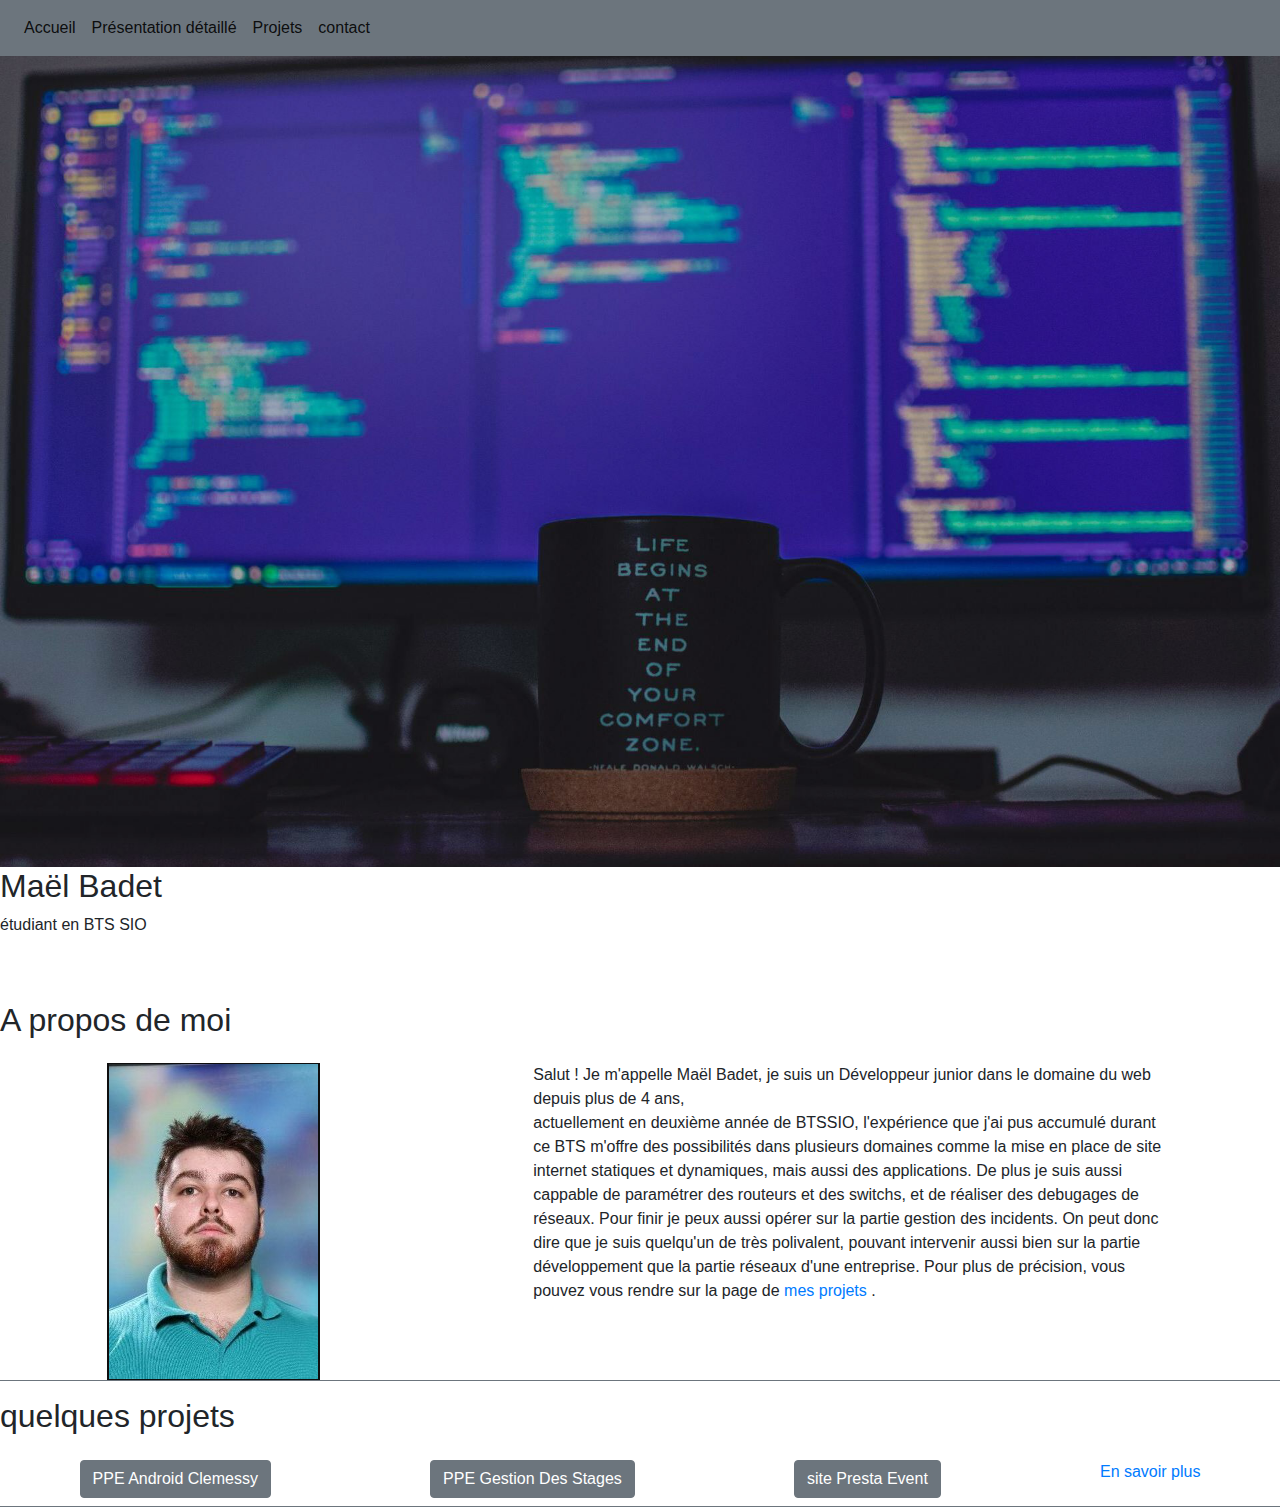
==== index.html @ 784b2d95 "push" ====
<!--
===========================================================
===========================================================
===================  Exclusivité de  ======================
===================   Badet Mael     ====================== 
===========================================================
===========================================================
-->

<!DOCTYPE html>
<html lang="en">
<head>
    <meta charset="UTF-8">
    <meta http-equiv="X-UA-Compatible" content="IE=edge">
    <meta name="viewport" content="width=device-width, initial-scale=1.0">
    <link rel="stylesheet" href="css/style.css">


  
    <!--implémentation du JS de bootstrap-->
    <script src="https://code.jquery.com/jquery-3.3.1.slim.min.js" integrity="sha384-q8i/X+965DzO0rT7abK41JStQIAqVgRVzpbzo5smXKp4YfRvH+8abtTE1Pi6jizo" crossorigin="anonymous"></script>
    <script src="https://cdn.jsdelivr.net/npm/popper.js@1.14.7/dist/umd/popper.min.js" integrity="sha384-UO2eT0CpHqdSJQ6hJty5KVphtPhzWj9WO1clHTMGa3JDZwrnQq4sF86dIHNDz0W1" crossorigin="anonymous"></script>
    <script src="https://cdn.jsdelivr.net/npm/bootstrap@4.3.1/dist/js/bootstrap.min.js" integrity="sha384-JjSmVgyd0p3pXB1rRibZUAYoIIy6OrQ6VrjIEaFf/nJGzIxFDsf4x0xIM+B07jRM" crossorigin="anonymous"></script>

    <!--implémentation du CSS de bootstrap-->
    <link rel="stylesheet" href="https://cdn.jsdelivr.net/npm/bootstrap@4.3.1/dist/css/bootstrap.min.css" integrity="sha384-ggOyR0iXCbMQv3Xipma34MD+dH/1fQ784/j6cY/iJTQUOhcWr7x9JvoRxT2MZw1T" crossorigin="anonymous">
    <title>Portfolio Badet Maël</title>
</head>

<header>
        <!--Menu avec bootstrap-->
        <nav class="navbar navbar-expand-lg navbar-light bg-secondary position-fixed fixed-top ">
            <button class="navbar-toggler" type="button" data-toggle="collapse" data-target="#navbarTogglerDemo03" aria-controls="navbarTogglerDemo03" aria-expanded="false" aria-label="Toggle navigation">
              <span class="navbar-toggler-icon"></span>
            </button>
          
            <div class="collapse navbar-collapse " id="navbarTogglerDemo03">
              <ul class="navbar-nav mr-auto mt-2 mt-lg-0">
                <li class="nav-item active">
                  <a class="nav-link" href="index.html">Accueil <span class="sr-only">(current)</span></a>
                </li>
                <li class="nav-item active">
                    <a class="nav-link" href="DevPerso.html">Présentation détaillé <span class="sr-only">(current)</span></a>
                </li>
                <li class="nav-item active">
                    <a class="nav-link" href="projet.html">Projets <span class="sr-only">(current)</span></a>
                </li>
                  <li class="nav-item active">
                    <a class="nav-link" href="contact.html">contact <span class="sr-only">(current)</span></a>
                  </li>
              </ul>
            </div>
          </nav>
    </header>


<body>

<img class="img-responsive" src="img/pc_background.jpg" style=width:100%>

<article class="testimg">
  <h2>Maël Badet</h2>
  <p>étudiant en BTS SIO<p>
</article>


<h2 class="pt-5">A propos de moi</h2>
<div class="pt-3 border-bottom border-secondary"> 
  <article class="d-flex flex-row justify-content-around" >
    <img src="img/photo_mael.PNG" alt="">
    <p class="w-50">Salut ! Je m'appelle Maël Badet, je suis un Développeur junior dans le domaine du web depuis plus de 4 ans,<br>
      actuellement en deuxième année de BTSSIO, l'expérience que j'ai pus accumulé durant ce BTS m'offre des possibilités dans plusieurs domaines comme la mise 
      en place de site internet statiques et dynamiques, mais aussi des applications. De plus je suis aussi cappable de paramétrer des routeurs et des switchs, 
      et de réaliser des debugages de réseaux. Pour finir je peux aussi opérer sur la partie gestion des incidents. On peut donc dire que je suis quelqu'un de 
      très polivalent, pouvant intervenir aussi bien sur la partie développement que la partie réseaux d'une entreprise. Pour plus de précision, vous pouvez vous
      rendre sur la page de <a href="projet.html">mes projets </a>.
    </p>
  </article>
</div>

<div class="pt-3 border-bottom border-secondary">
<h2>quelques projets</h2>
<div class="d-flex flex-row justify-content-around align-items-stretch pt-3">
 
 
        <!-- Button ppe clemessy -->
      <button type="button" class="btn btn-secondary mb-2" data-toggle="modal" data-target="#ppeClemessy">
        PPE Android Clemessy
        </button>

        <!-- Modal -->
        <div class="modal fade" id="ppeClemessy" tabindex="-1" role="dialog" aria-labelledby="exampleModalCenterTitle" aria-hidden="true">
        <div class="modal-dialog modal-dialog-centered" role="document">
            <div class="modal-content">
            <div class="modal-header">
                <h5 class="modal-title" id="exampleModalLongTitle">PPE android Clemessy</h5>
                <button type="button" class="close" data-dismiss="modal" aria-label="Close">
                <span aria-hidden="true">&times;</span>
                </button>
            </div>
            <div class="modal-body">
                <img src="img/clemessy.png" alt=""></br></br>
                CLEMESSY est une marque du groupe Eiffage Énergie Systèmes, c’est sous cette marque que sont fédérés l’ensemble des compétences et expertises du groupe, dédiées au monde de l’industrie.
                Vous êtes mandaté par le service chargé de la gestion des équipements, afin de créer en Java une application spécifique pour téléphone mobile Android. Celle-ci devra aider à  tracer les différents matériels utilisés au sein de l’entreprise (caisses à outils, échelles, pirs, etc…).</br></br>
                lien vers le gitLab du projet Android : <a href="http://gitlab.lev-btssio.fr/mael.badet/apiclemessyandroid">ClemessyAndroid</a></br>
                lien ver le gitLab de l'API du projet android : <a href="http://gitlab.lev-btssio.fr/mael.badet/apiclemessy_php">apiClemessy</a> 

            </div>
            <div class="modal-footer">
                <button type="button" class="btn btn-secondary" data-dismiss="modal">Close</button>
            </div>
            </div>
        </div>
        </div>

  
        <!-- Button ppe gestion des stages -->
        <button type="button" class="btn btn-secondary mb-2" data-toggle="modal" data-target="#ppeStage">
          PPE Gestion Des Stages
          </button>
  
          <!-- Modal -->
          <div class="modal fade" id="ppeStage" tabindex="-1" role="dialog" aria-labelledby="exampleModalCenterTitle" aria-hidden="true">
          <div class="modal-dialog modal-dialog-centered" role="document">
              <div class="modal-content">
              <div class="modal-header">
                  <h5 class="modal-title" id="exampleModalLongTitle">PPE Gestion Des Stages</h5>
                  <button type="button" class="close" data-dismiss="modal" aria-label="Close">
                  <span aria-hidden="true">&times;</span>
                  </button>
              </div>
              <div class="modal-body">
                  <img src="img/gestionStage.png" alt=""></br></br>
                  Une société assure des cours de formation continue auprès de stagiaires salariés de diverses entreprises.
                  Pour assurer la gestion des formations, une application web est envisagée. Une base de donnée en postgresql et un code en HTML/PHP et SYMFONY.
                  Notre rôle étant de rendre une application web stable et sécurisé.</br>
                  lien vers le GitLab : <a href="http://gitlab.lev-btssio.fr/mael.badet/tp_final_symfony">TP Gestion des étudiants</a>
              </div>
              <div class="modal-footer">
                  <button type="button" class="btn btn-secondary" data-dismiss="modal">Close</button>
              </div>
              </div>
          </div>
          </div>

            <!-- Button site prestaevent -->
            <button type="button" class="btn btn-secondary mb-2" data-toggle="modal" data-target="#LDeclic">
              site Presta Event
            </button>

            <!-- Modal -->
            <div class="modal fade" id="LDeclic" tabindex="-1" role="dialog" aria-labelledby="exampleModalCenterTitle" aria-hidden="true">
            <div class="modal-dialog modal-dialog-centered" role="document">
              <div class="modal-content">
              <div class="modal-header">
                  <h5 class="modal-title" id="ESER">LDeclic</h5>
                  <button type="button" class="close" data-dismiss="modal" aria-label="Close">
                  <span aria-hidden="true">&times;</span>
                  </button>
              </div>
              <div class="modal-body">
                  <img src="img/ldeclic.png" alt="" class="center"></br></br>
                Lors de mon stage de deuxième année, j'ai été ammené a faire un site sur wordpress pour un client dont le but était la location et l'acaht revente
              de produit de festival amazon tel que des enceintes, des barrières ou même des toilettes portatives. J'ai pu utilisé des extensions wordpress tels que
              whoocomerce pour la partie paiement du site et d'autres.</br></br>
                  liens vers le site presta event : <a href="https://presta-event.com">Presta Event</a>
              </div>
              <div class="modal-footer">
                  <button type="button" class="btn btn-secondary" data-dismiss="modal">Close</button>
              </div>
              </div>
            </div>
            </div>

  <a href="projet.html">En savoir plus</a>
</div>
</div>


</body>
</html>
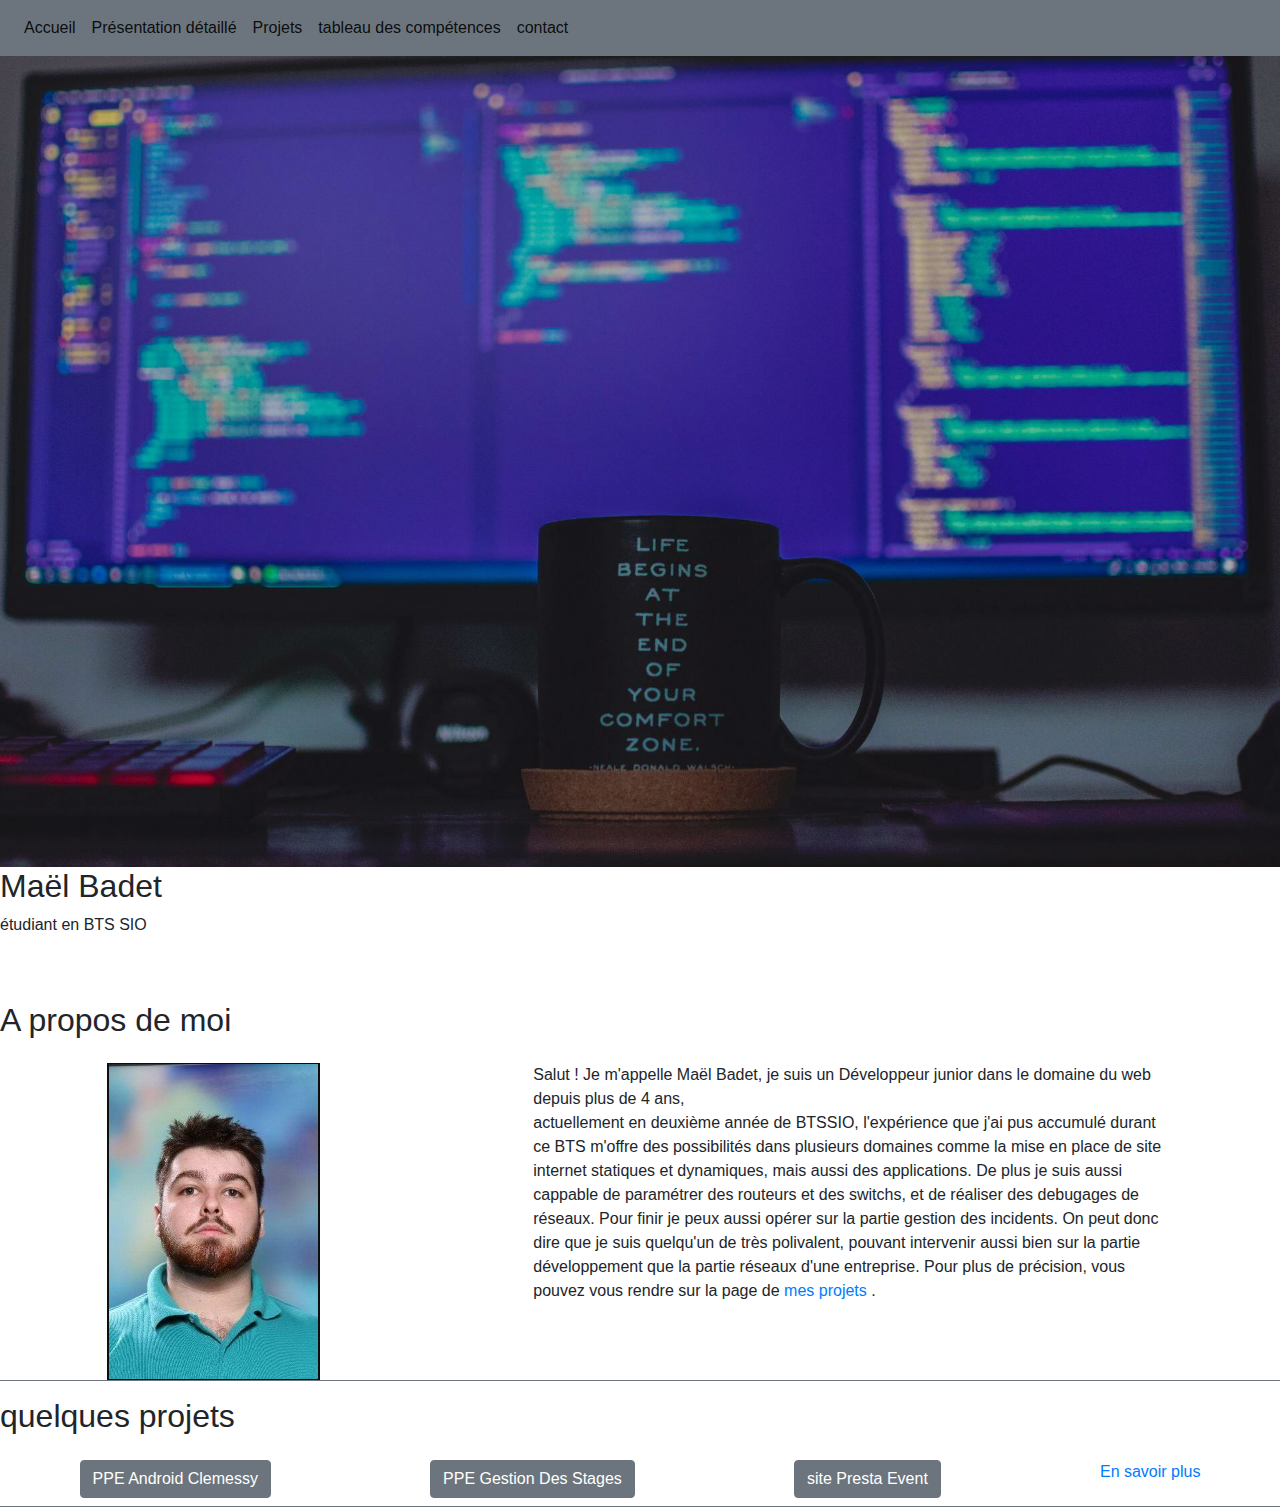
==== commit a1c996df: "sauvegarde" ====
--- a/index.html
+++ b/index.html
@@ -45,9 +45,12 @@
                 <li class="nav-item active">
                     <a class="nav-link" href="projet.html">Projets <span class="sr-only">(current)</span></a>
                 </li>
-                  <li class="nav-item active">
-                    <a class="nav-link" href="contact.html">contact <span class="sr-only">(current)</span></a>
-                  </li>
+                <li class="nav-item active">
+                  <a class="nav-link" href="competence.html">tableau des compétences <span class="sr-only">(current)</span></a>
+                </li>
+                <li class="nav-item active">
+                  <a class="nav-link" href="contact.html">contact <span class="sr-only">(current)</span></a>
+                </li>
               </ul>
             </div>
           </nav>
@@ -99,7 +102,7 @@
                 </button>
             </div>
             <div class="modal-body">
-                <img src="img/clemessy.png" alt=""></br></br>
+                <img class="img-responsive w-75" src="img/clemessy.png" alt=""></br></br>
                 CLEMESSY est une marque du groupe Eiffage Énergie Systèmes, c’est sous cette marque que sont fédérés l’ensemble des compétences et expertises du groupe, dédiées au monde de l’industrie.
                 Vous êtes mandaté par le service chargé de la gestion des équipements, afin de créer en Java une application spécifique pour téléphone mobile Android. Celle-ci devra aider à  tracer les différents matériels utilisés au sein de l’entreprise (caisses à outils, échelles, pirs, etc…).</br></br>
                 lien vers le gitLab du projet Android : <a href="http://gitlab.lev-btssio.fr/mael.badet/apiclemessyandroid">ClemessyAndroid</a></br>
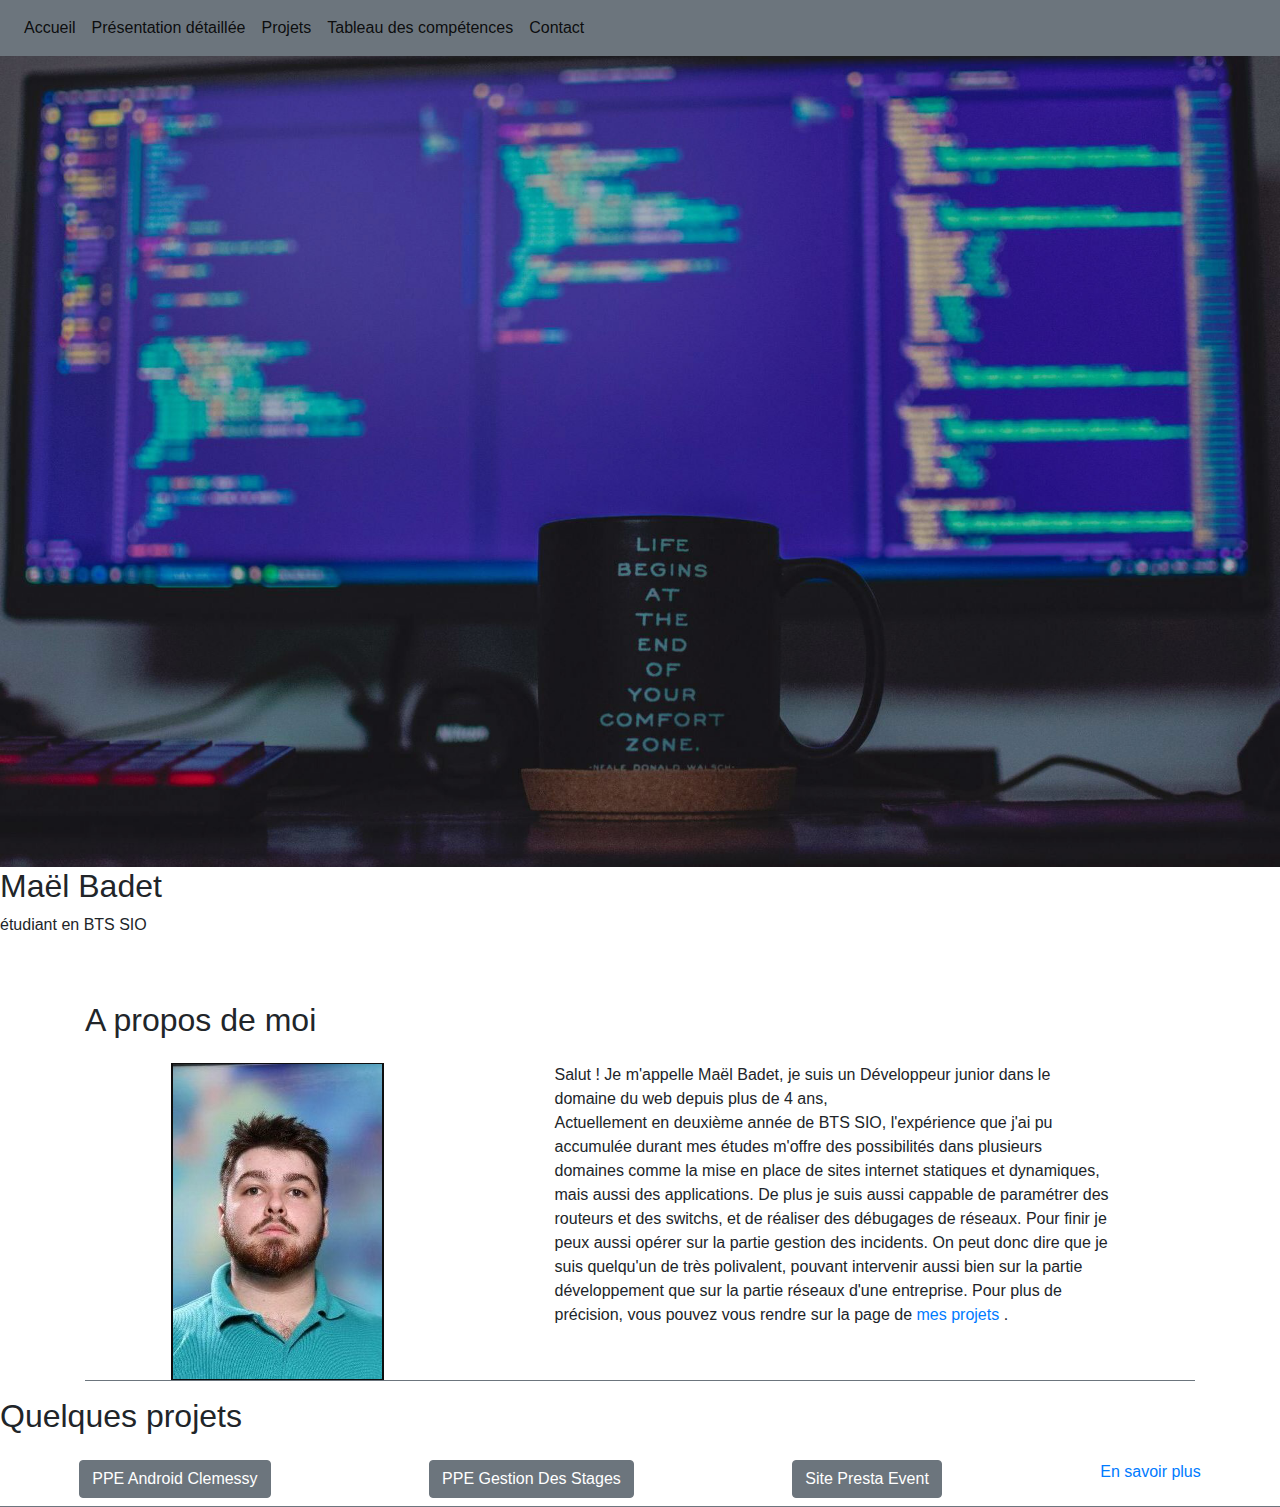
==== commit c6b952e0: "sauvegarde" ====
--- a/index.html
+++ b/index.html
@@ -26,7 +26,7 @@
     <link rel="stylesheet" href="https://cdn.jsdelivr.net/npm/bootstrap@4.3.1/dist/css/bootstrap.min.css" integrity="sha384-ggOyR0iXCbMQv3Xipma34MD+dH/1fQ784/j6cY/iJTQUOhcWr7x9JvoRxT2MZw1T" crossorigin="anonymous">
     <title>Portfolio Badet Maël</title>
 </head>
-
+<body>
 <header>
         <!--Menu avec bootstrap-->
         <nav class="navbar navbar-expand-lg navbar-light bg-secondary position-fixed fixed-top ">
@@ -40,16 +40,16 @@
                   <a class="nav-link" href="index.html">Accueil <span class="sr-only">(current)</span></a>
                 </li>
                 <li class="nav-item active">
-                    <a class="nav-link" href="DevPerso.html">Présentation détaillé <span class="sr-only">(current)</span></a>
+                    <a class="nav-link" href="DevPerso.html">Présentation détaillée <span class="sr-only">(current)</span></a>
                 </li>
                 <li class="nav-item active">
                     <a class="nav-link" href="projet.html">Projets <span class="sr-only">(current)</span></a>
                 </li>
                 <li class="nav-item active">
-                  <a class="nav-link" href="competence.html">tableau des compétences <span class="sr-only">(current)</span></a>
+                  <a class="nav-link" href="competence.html">Tableau des compétences <span class="sr-only">(current)</span></a>
                 </li>
                 <li class="nav-item active">
-                  <a class="nav-link" href="contact.html">contact <span class="sr-only">(current)</span></a>
+                  <a class="nav-link" href="contact.html">Contact <span class="sr-only">(current)</span></a>
                 </li>
               </ul>
             </div>
@@ -57,7 +57,8 @@
     </header>
 
 
-<body>
+
+ 
 
 <img class="img-responsive" src="img/pc_background.jpg" style=width:100%>
 
@@ -66,23 +67,25 @@
   <p>étudiant en BTS SIO<p>
 </article>
 
+<div class="container">
 
-<h2 class="pt-5">A propos de moi</h2>
-<div class="pt-3 border-bottom border-secondary"> 
-  <article class="d-flex flex-row justify-content-around" >
-    <img src="img/photo_mael.PNG" alt="">
-    <p class="w-50">Salut ! Je m'appelle Maël Badet, je suis un Développeur junior dans le domaine du web depuis plus de 4 ans,<br>
-      actuellement en deuxième année de BTSSIO, l'expérience que j'ai pus accumulé durant ce BTS m'offre des possibilités dans plusieurs domaines comme la mise 
-      en place de site internet statiques et dynamiques, mais aussi des applications. De plus je suis aussi cappable de paramétrer des routeurs et des switchs, 
-      et de réaliser des debugages de réseaux. Pour finir je peux aussi opérer sur la partie gestion des incidents. On peut donc dire que je suis quelqu'un de 
-      très polivalent, pouvant intervenir aussi bien sur la partie développement que la partie réseaux d'une entreprise. Pour plus de précision, vous pouvez vous
-      rendre sur la page de <a href="projet.html">mes projets </a>.
-    </p>
-  </article>
+  <h2 class="pt-5">A propos de moi</h2>
+  <div class="pt-3 border-bottom border-secondary"> 
+    <article class="d-flex flex-row justify-content-around" >
+      <img src="img/photo_mael.PNG" alt="">
+      <p class="w-50">Salut ! Je m'appelle Maël Badet, je suis un Développeur junior dans le domaine du web depuis plus de 4 ans,<br>
+        Actuellement en deuxième année de BTS SIO, l'expérience que j'ai pu accumulée durant mes études m'offre des possibilités dans plusieurs domaines comme la mise 
+        en place de sites internet statiques et dynamiques, mais aussi des applications. De plus je suis aussi cappable de paramétrer des routeurs et des switchs, 
+        et de réaliser des débugages de réseaux. Pour finir je peux aussi opérer sur la partie gestion des incidents. On peut donc dire que je suis quelqu'un de 
+        très polivalent, pouvant intervenir aussi bien sur la partie développement que sur la partie réseaux d'une entreprise. Pour plus de précision, vous pouvez vous
+        rendre sur la page de <a href="projet.html">mes projets </a>.
+      </p>
+    </article>
+  </div>
 </div>
 
 <div class="pt-3 border-bottom border-secondary">
-<h2>quelques projets</h2>
+<h2>Quelques projets</h2>
 <div class="d-flex flex-row justify-content-around align-items-stretch pt-3">
  
  
@@ -96,17 +99,17 @@
         <div class="modal-dialog modal-dialog-centered" role="document">
             <div class="modal-content">
             <div class="modal-header">
-                <h5 class="modal-title" id="exampleModalLongTitle">PPE android Clemessy</h5>
+                <h5 class="modal-title" id="exampleModalLongTitle">PPE Android Clemessy</h5>
                 <button type="button" class="close" data-dismiss="modal" aria-label="Close">
                 <span aria-hidden="true">&times;</span>
                 </button>
             </div>
             <div class="modal-body">
                 <img class="img-responsive w-75" src="img/clemessy.png" alt=""></br></br>
-                CLEMESSY est une marque du groupe Eiffage Énergie Systèmes, c’est sous cette marque que sont fédérés l’ensemble des compétences et expertises du groupe, dédiées au monde de l’industrie.
-                Vous êtes mandaté par le service chargé de la gestion des équipements, afin de créer en Java une application spécifique pour téléphone mobile Android. Celle-ci devra aider à  tracer les différents matériels utilisés au sein de l’entreprise (caisses à outils, échelles, pirs, etc…).</br></br>
-                lien vers le gitLab du projet Android : <a href="http://gitlab.lev-btssio.fr/mael.badet/apiclemessyandroid">ClemessyAndroid</a></br>
-                lien ver le gitLab de l'API du projet android : <a href="http://gitlab.lev-btssio.fr/mael.badet/apiclemessy_php">apiClemessy</a> 
+                CLEMESSY est une entité du groupe Eiffage Énergie Systèmes, c’est sous cette marque que sont fédéréés l’ensemble des compétences et expertises du groupe, dédiées au monde de l’industrie.
+                Vous êtes mandaté par le service chargé de la gestion des équipements, afin de créer en Java une application spécifique pour téléphone mobile Android. Celle-ci devra aider à tracer les différents matériels utilisés au sein de l’entreprise (caisses à outils, échelles, pirs, etc…).</br></br>
+                Lien vers le gitLab du projet Android : <a href="http://gitlab.lev-btssio.fr/mael.badet/apiclemessyandroid">ClemessyAndroid</a></br>
+                Lien ver le gitLab de l'API du projet Android : <a href="http://gitlab.lev-btssio.fr/mael.badet/apiclemessy_php">apiClemessy</a> 
 
             </div>
             <div class="modal-footer">
@@ -135,9 +138,9 @@
               <div class="modal-body">
                   <img src="img/gestionStage.png" alt=""></br></br>
                   Une société assure des cours de formation continue auprès de stagiaires salariés de diverses entreprises.
-                  Pour assurer la gestion des formations, une application web est envisagée. Une base de donnée en postgresql et un code en HTML/PHP et SYMFONY.
-                  Notre rôle étant de rendre une application web stable et sécurisé.</br>
-                  lien vers le GitLab : <a href="http://gitlab.lev-btssio.fr/mael.badet/tp_final_symfony">TP Gestion des étudiants</a>
+                  Pour assurer la gestion des formations, une application web est envisagée. Une base de données en Postgresql et un code en HTML/PHP et SYMFONY.
+                  Notre rôle étant de rendre une application web stable et sécurisée.</br>
+                  Lien vers le GitLab : <a href="http://gitlab.lev-btssio.fr/mael.badet/tp_final_symfony">TP Gestion des étudiants</a>
               </div>
               <div class="modal-footer">
                   <button type="button" class="btn btn-secondary" data-dismiss="modal">Close</button>
@@ -148,7 +151,7 @@
 
             <!-- Button site prestaevent -->
             <button type="button" class="btn btn-secondary mb-2" data-toggle="modal" data-target="#LDeclic">
-              site Presta Event
+              Site Presta Event
             </button>
 
             <!-- Modal -->
@@ -163,10 +166,10 @@
               </div>
               <div class="modal-body">
                   <img src="img/ldeclic.png" alt="" class="center"></br></br>
-                Lors de mon stage de deuxième année, j'ai été ammené a faire un site sur wordpress pour un client dont le but était la location et l'acaht revente
-              de produit de festival amazon tel que des enceintes, des barrières ou même des toilettes portatives. J'ai pu utilisé des extensions wordpress tels que
-              whoocomerce pour la partie paiement du site et d'autres.</br></br>
-                  liens vers le site presta event : <a href="https://presta-event.com">Presta Event</a>
+                Lors de mon stage de deuxième année, j'ai été ammené à faire un site sur wordpress pour un client dont le but était la location et l'achat / revente
+                de produits de festival Amazon telles que des enceintes, des barrières ou même des toilettes portatives. J'ai pu utilisé des extensions wordpress tel que
+                Woocommerce pour la partie paiement du site et d'autres.</br></br>
+                  Lien vers le site Presta Event : <a href="https://presta-event.com">Presta Event</a>
               </div>
               <div class="modal-footer">
                   <button type="button" class="btn btn-secondary" data-dismiss="modal">Close</button>
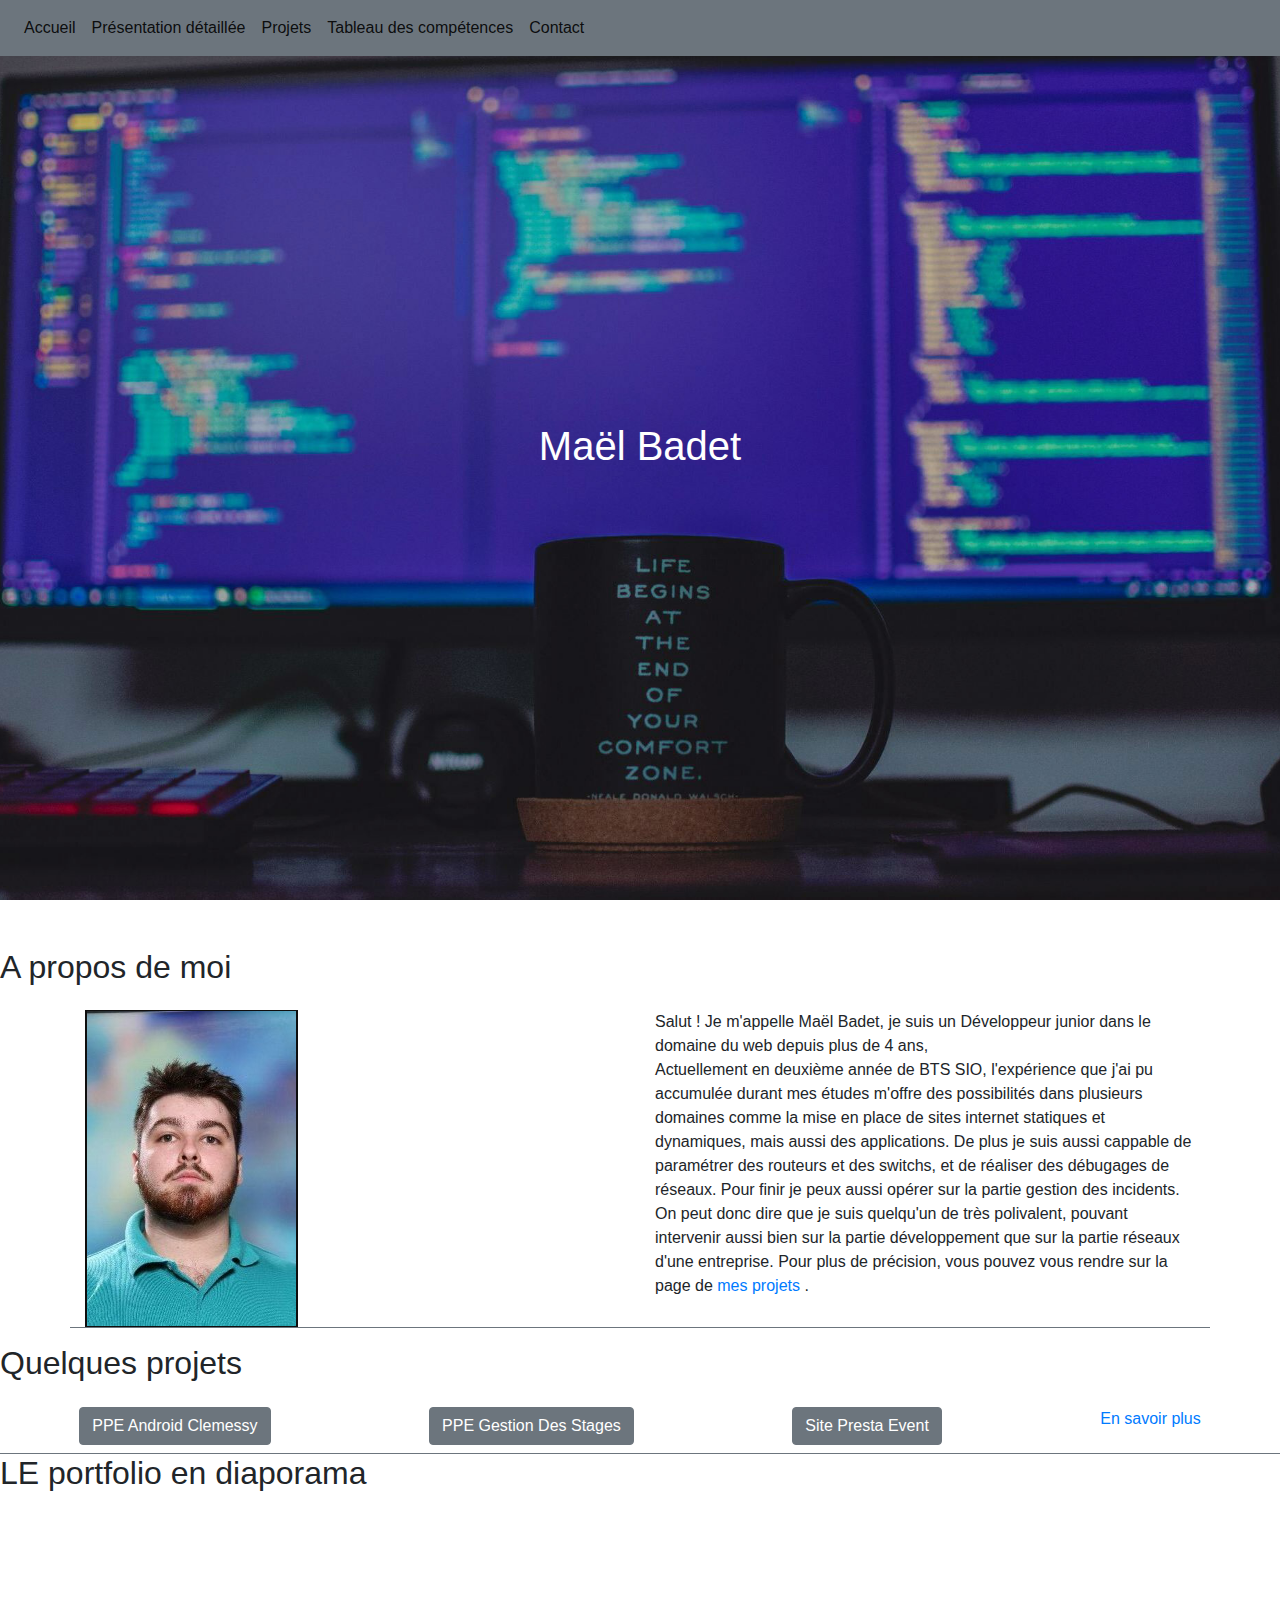
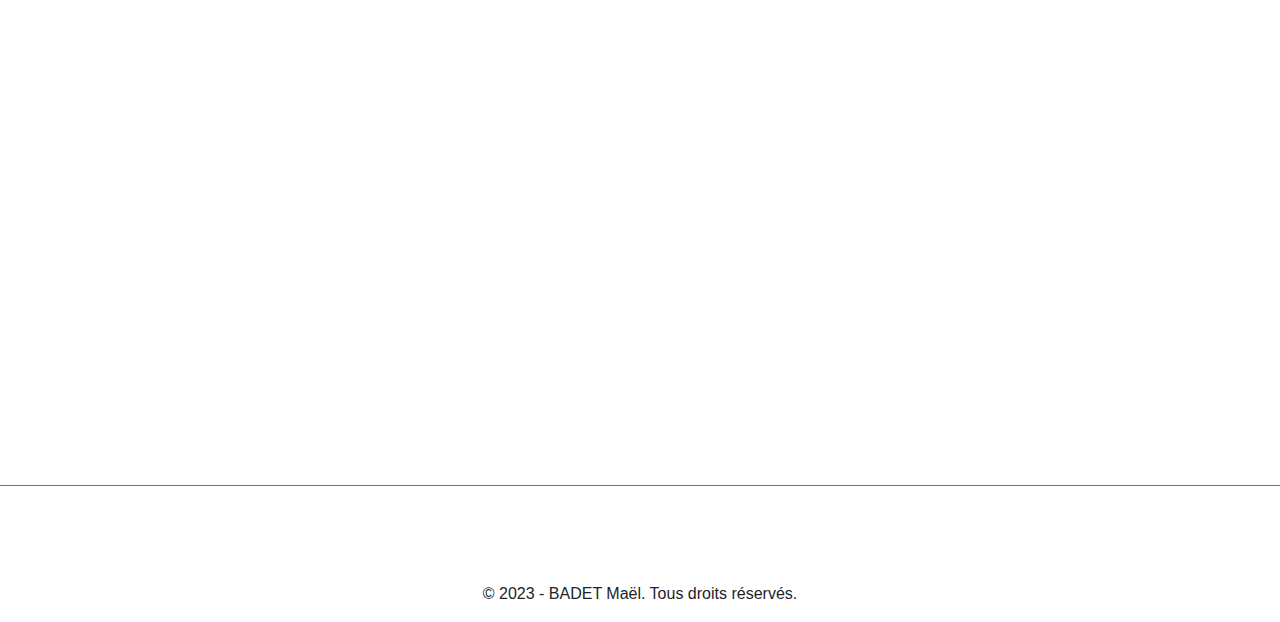
==== commit dc7446a4: "sauvegarde" ====
--- a/index.html
+++ b/index.html
@@ -56,33 +56,26 @@
           </nav>
     </header>
 
-
-
- 
-
-<img class="img-responsive" src="img/pc_background.jpg" style=width:100%>
-
+    <!--Mise en place de l'image de fond de site pour la page d'acceuil-->
 <article class="testimg">
-  <h2>Maël Badet</h2>
-  <p>étudiant en BTS SIO<p>
+  <h1>Maël Badet</h1>
 </article>
 
-<div class="container">
-
-  <h2 class="pt-5">A propos de moi</h2>
-  <div class="pt-3 border-bottom border-secondary"> 
-    <article class="d-flex flex-row justify-content-around" >
-      <img src="img/photo_mael.PNG" alt="">
-      <p class="w-50">Salut ! Je m'appelle Maël Badet, je suis un Développeur junior dans le domaine du web depuis plus de 4 ans,<br>
-        Actuellement en deuxième année de BTS SIO, l'expérience que j'ai pu accumulée durant mes études m'offre des possibilités dans plusieurs domaines comme la mise 
-        en place de sites internet statiques et dynamiques, mais aussi des applications. De plus je suis aussi cappable de paramétrer des routeurs et des switchs, 
-        et de réaliser des débugages de réseaux. Pour finir je peux aussi opérer sur la partie gestion des incidents. On peut donc dire que je suis quelqu'un de 
-        très polivalent, pouvant intervenir aussi bien sur la partie développement que sur la partie réseaux d'une entreprise. Pour plus de précision, vous pouvez vous
-        rendre sur la page de <a href="projet.html">mes projets </a>.
+<h2 class="pt-5">A propos de moi</h2>
+<div class="container pt-3 border-bottom border-secondary">
+  <div class="row d-flex flex-row justify-content-around">
+    <div class="col-md-6"><img src="img/photo_mael.PNG" alt=""></div>
+    <div class="col-md-6"><p>Salut ! Je m'appelle Maël Badet, je suis un Développeur junior dans le domaine du web depuis plus de 4 ans,<br>
+      Actuellement en deuxième année de BTS SIO, l'expérience que j'ai pu accumulée durant mes études m'offre des possibilités dans plusieurs domaines comme la mise 
+      en place de sites internet statiques et dynamiques, mais aussi des applications. De plus je suis aussi cappable de paramétrer des routeurs et des switchs, 
+      et de réaliser des débugages de réseaux. Pour finir je peux aussi opérer sur la partie gestion des incidents. On peut donc dire que je suis quelqu'un de 
+      très polivalent, pouvant intervenir aussi bien sur la partie développement que sur la partie réseaux d'une entreprise. Pour plus de précision, vous pouvez vous
+      rendre sur la page de <a href="projet.html">mes projets </a>.
       </p>
-    </article>
+    </div>
   </div>
 </div>
+
 
 <div class="pt-3 border-bottom border-secondary">
 <h2>Quelques projets</h2>
@@ -182,6 +175,16 @@
 </div>
 </div>
 
+<div class="mb-5 pb-5">
+  <h2>LE portfolio en diaporama</h2>
+  <div class="pt-3 pr-3  d-flex flex-row justify-content-around border-bottom border-secondary align-items-center">
+  <iframe src="https://docs.google.com/presentation/d/e/2PACX-1vT0YE7d-Bw4MJ3nqrVFrQshfbAEzO0H0SSurVdW2JuYV4QHrzPk03nJeLnscgXvaI4BO0iDE7BjNThB/embed?start=false&loop=false&delayms=30000" 
+  frameborder="0" width="960" height="569" allowfullscreen="true" mozallowfullscreen="true" webkitallowfullscreen="true"></iframe>
+</div>
+</div>
 
+<footer>
+  <p class="d-flex flex-row justify-content-around align-items-center">© 2023 - BADET Maël. Tous droits réservés.</p>
+</footer>
 </body>
 </html>--- a/css/style.css
+++ b/css/style.css
@@ -0,0 +1,17 @@
+
+
+.testimg{
+    background-image: url(../img/pc_background.jpg) ;
+    background-size: cover;
+  background-position: center;
+  height: 100vh;
+  display: flex;
+  justify-content: center;
+  align-items: center;
+ }
+ 
+ 
+ h1 {
+  text-align: center;
+  color: white;
+ }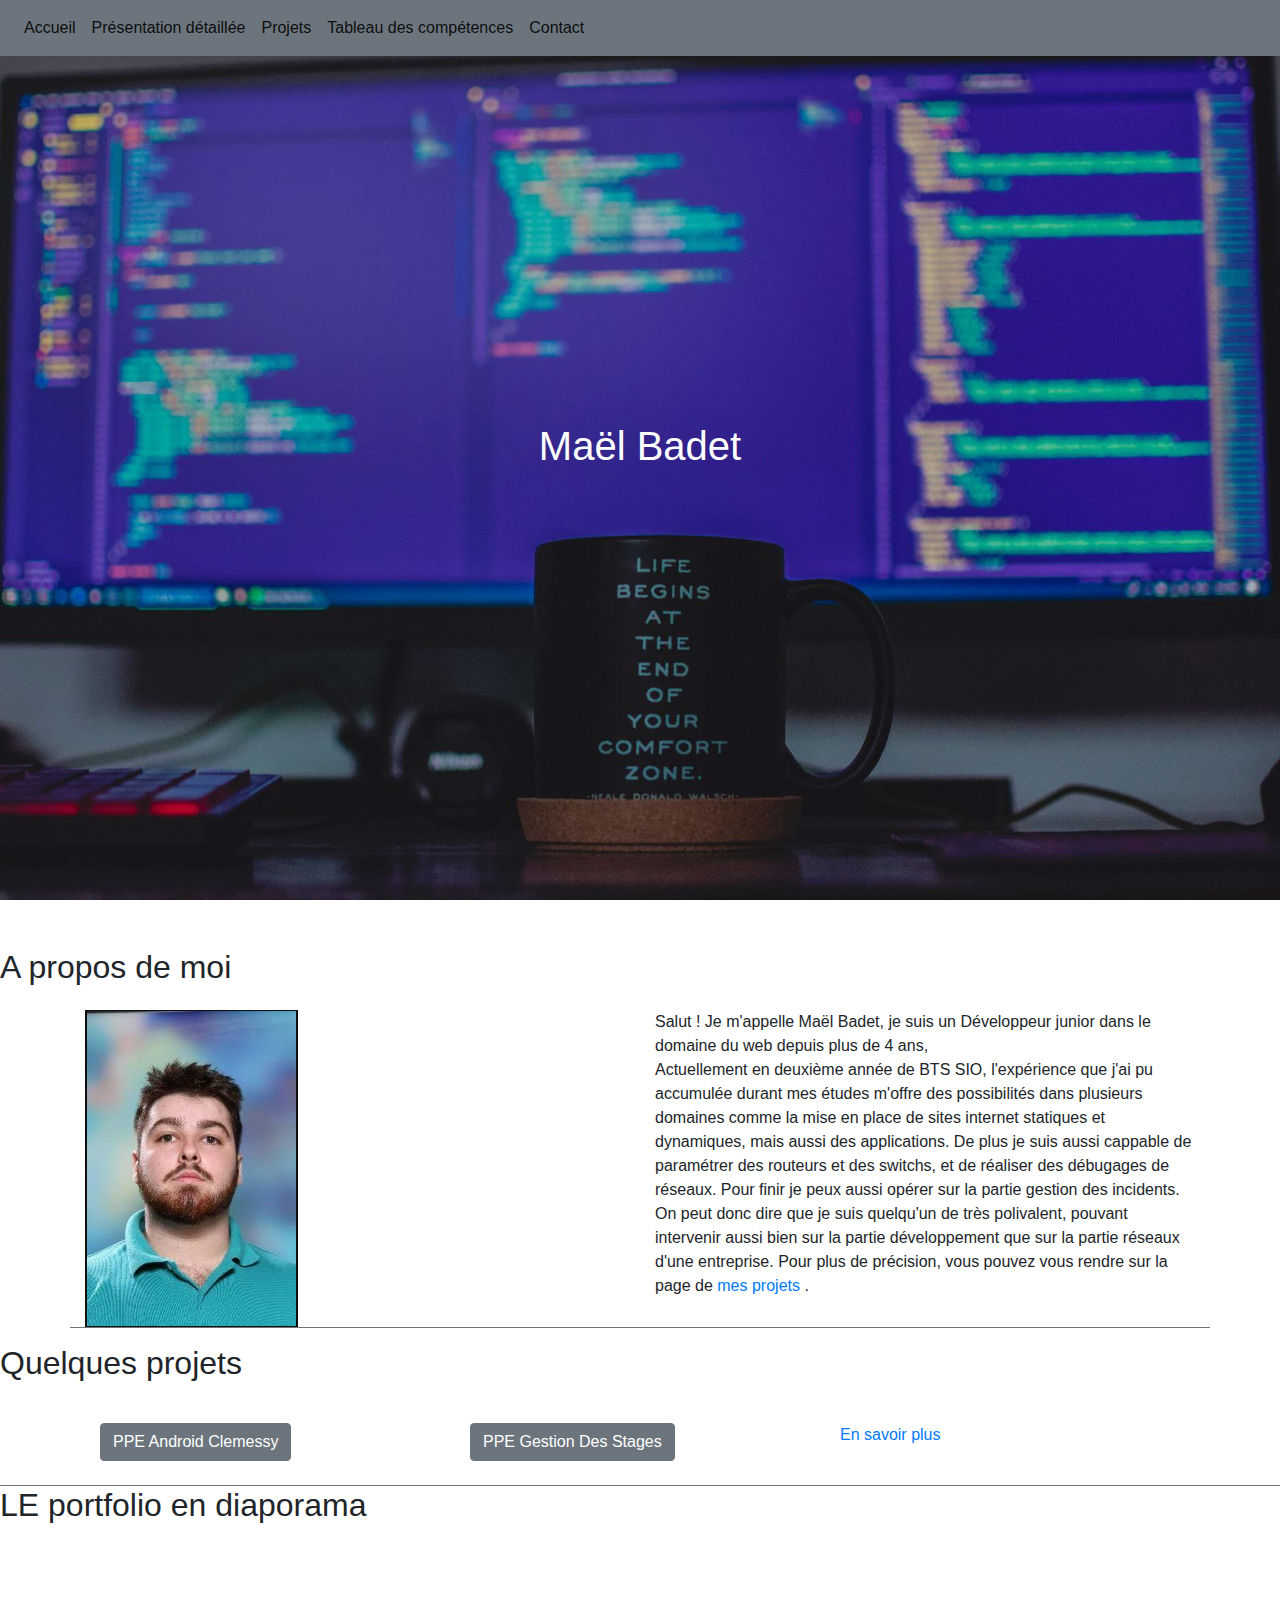
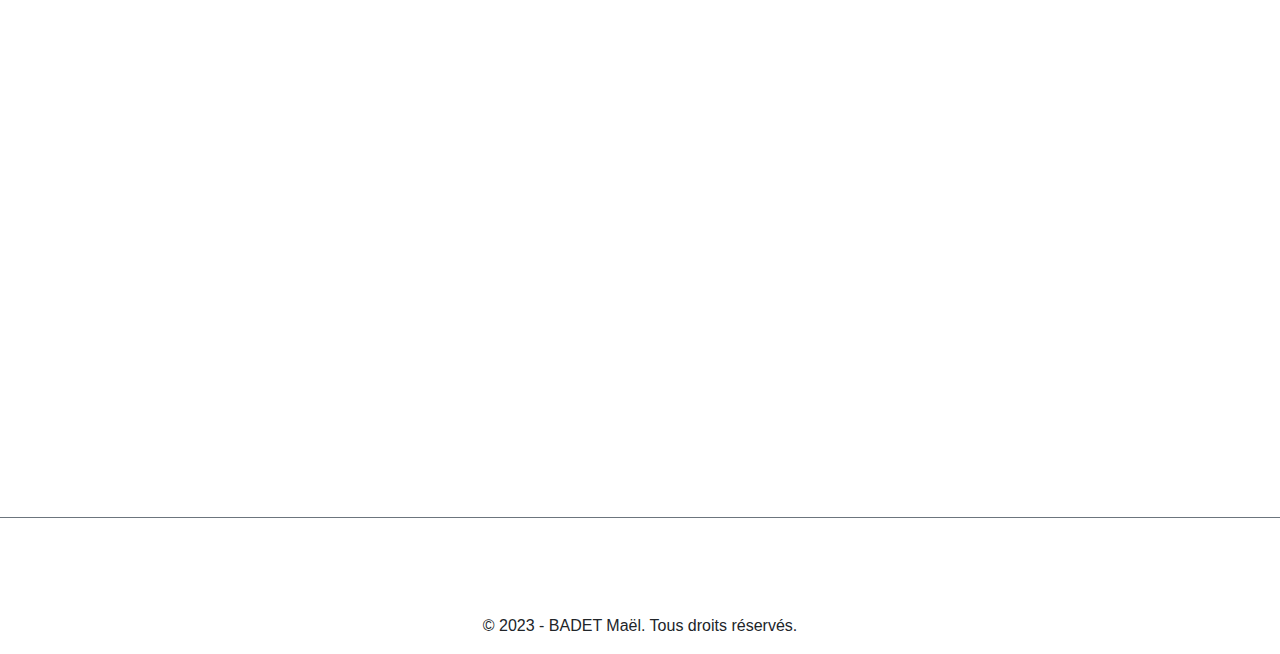
==== commit a0ac97ce: "sauvegarde" ====
--- a/index.html
+++ b/index.html
@@ -81,38 +81,42 @@
 <h2>Quelques projets</h2>
 <div class="d-flex flex-row justify-content-around align-items-stretch pt-3">
  
- 
+  <div class="container">
+    <div class = "pb-3 pt-3 d-flex flex-row justify-content-around">
         <!-- Button ppe clemessy -->
-      <button type="button" class="btn btn-secondary mb-2" data-toggle="modal" data-target="#ppeClemessy">
-        PPE Android Clemessy
-        </button>
+      <div class="col">
+        <button type="button" class="btn btn-secondary mb-2" data-toggle="modal" data-target="#ppeClemessy">
+          PPE Android Clemessy
+          </button>
 
-        <!-- Modal -->
-        <div class="modal fade" id="ppeClemessy" tabindex="-1" role="dialog" aria-labelledby="exampleModalCenterTitle" aria-hidden="true">
-        <div class="modal-dialog modal-dialog-centered" role="document">
-            <div class="modal-content">
-            <div class="modal-header">
-                <h5 class="modal-title" id="exampleModalLongTitle">PPE Android Clemessy</h5>
-                <button type="button" class="close" data-dismiss="modal" aria-label="Close">
-                <span aria-hidden="true">&times;</span>
-                </button>
-            </div>
-            <div class="modal-body">
-                <img class="img-responsive w-75" src="img/clemessy.png" alt=""></br></br>
-                CLEMESSY est une entité du groupe Eiffage Énergie Systèmes, c’est sous cette marque que sont fédéréés l’ensemble des compétences et expertises du groupe, dédiées au monde de l’industrie.
-                Vous êtes mandaté par le service chargé de la gestion des équipements, afin de créer en Java une application spécifique pour téléphone mobile Android. Celle-ci devra aider à tracer les différents matériels utilisés au sein de l’entreprise (caisses à outils, échelles, pirs, etc…).</br></br>
-                Lien vers le gitLab du projet Android : <a href="http://gitlab.lev-btssio.fr/mael.badet/apiclemessyandroid">ClemessyAndroid</a></br>
-                Lien ver le gitLab de l'API du projet Android : <a href="http://gitlab.lev-btssio.fr/mael.badet/apiclemessy_php">apiClemessy</a> 
+          <!-- Modal -->
+          <div class="modal fade" id="ppeClemessy" tabindex="-1" role="dialog" aria-labelledby="exampleModalCenterTitle" aria-hidden="true">
+          <div class="modal-dialog modal-dialog-centered" role="document">
+              <div class="modal-content">
+              <div class="modal-header">
+                  <h5 class="modal-title" id="exampleModalLongTitle">PPE Android Clemessy</h5>
+                  <button type="button" class="close" data-dismiss="modal" aria-label="Close">
+                  <span aria-hidden="true">&times;</span>
+                  </button>
+              </div>
+              <div class="modal-body">
+                  <img class="img-responsive w-75" src="img/clemessy.png" alt=""></br></br>
+                  CLEMESSY est une entité du groupe Eiffage Énergie Systèmes, c’est sous cette marque que sont fédéréés l’ensemble des compétences et expertises du groupe, dédiées au monde de l’industrie.
+                  Vous êtes mandaté par le service chargé de la gestion des équipements, afin de créer en Java une application spécifique pour téléphone mobile Android. Celle-ci devra aider à tracer les différents matériels utilisés au sein de l’entreprise (caisses à outils, échelles, pirs, etc…).</br></br>
+                  Lien vers le gitLab du projet Android : <a href="http://gitlab.lev-btssio.fr/mael.badet/apiclemessyandroid">ClemessyAndroid</a></br>
+                  Lien ver le gitLab de l'API du projet Android : <a href="http://gitlab.lev-btssio.fr/mael.badet/apiclemessy_php">apiClemessy</a> 
 
-            </div>
-            <div class="modal-footer">
-                <button type="button" class="btn btn-secondary" data-dismiss="modal">Close</button>
-            </div>
-            </div>
-        </div>
-        </div>
+              </div>
+              <div class="modal-footer">
+                  <button type="button" class="btn btn-secondary" data-dismiss="modal">Close</button>
+              </div>
+              </div>
+          </div>
+          </div>
+      </div>
+  
 
-  
+      <div class="col">
         <!-- Button ppe gestion des stages -->
         <button type="button" class="btn btn-secondary mb-2" data-toggle="modal" data-target="#ppeStage">
           PPE Gestion Des Stages
@@ -129,7 +133,7 @@
                   </button>
               </div>
               <div class="modal-body">
-                  <img src="img/gestionStage.png" alt=""></br></br>
+                  <img class="img-responsive w-75" src="img/db_Symfony.PNG" alt=""></br></br>
                   Une société assure des cours de formation continue auprès de stagiaires salariés de diverses entreprises.
                   Pour assurer la gestion des formations, une application web est envisagée. Une base de données en Postgresql et un code en HTML/PHP et SYMFONY.
                   Notre rôle étant de rendre une application web stable et sécurisée.</br>
@@ -141,37 +145,12 @@
               </div>
           </div>
           </div>
-
-            <!-- Button site prestaevent -->
-            <button type="button" class="btn btn-secondary mb-2" data-toggle="modal" data-target="#LDeclic">
-              Site Presta Event
-            </button>
-
-            <!-- Modal -->
-            <div class="modal fade" id="LDeclic" tabindex="-1" role="dialog" aria-labelledby="exampleModalCenterTitle" aria-hidden="true">
-            <div class="modal-dialog modal-dialog-centered" role="document">
-              <div class="modal-content">
-              <div class="modal-header">
-                  <h5 class="modal-title" id="ESER">LDeclic</h5>
-                  <button type="button" class="close" data-dismiss="modal" aria-label="Close">
-                  <span aria-hidden="true">&times;</span>
-                  </button>
-              </div>
-              <div class="modal-body">
-                  <img src="img/ldeclic.png" alt="" class="center"></br></br>
-                Lors de mon stage de deuxième année, j'ai été ammené à faire un site sur wordpress pour un client dont le but était la location et l'achat / revente
-                de produits de festival Amazon telles que des enceintes, des barrières ou même des toilettes portatives. J'ai pu utilisé des extensions wordpress tel que
-                Woocommerce pour la partie paiement du site et d'autres.</br></br>
-                  Lien vers le site Presta Event : <a href="https://presta-event.com">Presta Event</a>
-              </div>
-              <div class="modal-footer">
-                  <button type="button" class="btn btn-secondary" data-dismiss="modal">Close</button>
-              </div>
-              </div>
-            </div>
-            </div>
-
-  <a href="projet.html">En savoir plus</a>
+        </div>
+  
+        <div class="col"><a href="projet.html">En savoir plus</a></div>
+      </div>
+  
+</div>
 </div>
 </div>
 
--- a/css/style.css
+++ b/css/style.css
@@ -1,4 +1,3 @@
-
 
 .testimg{
     background-image: url(../img/pc_background.jpg) ;
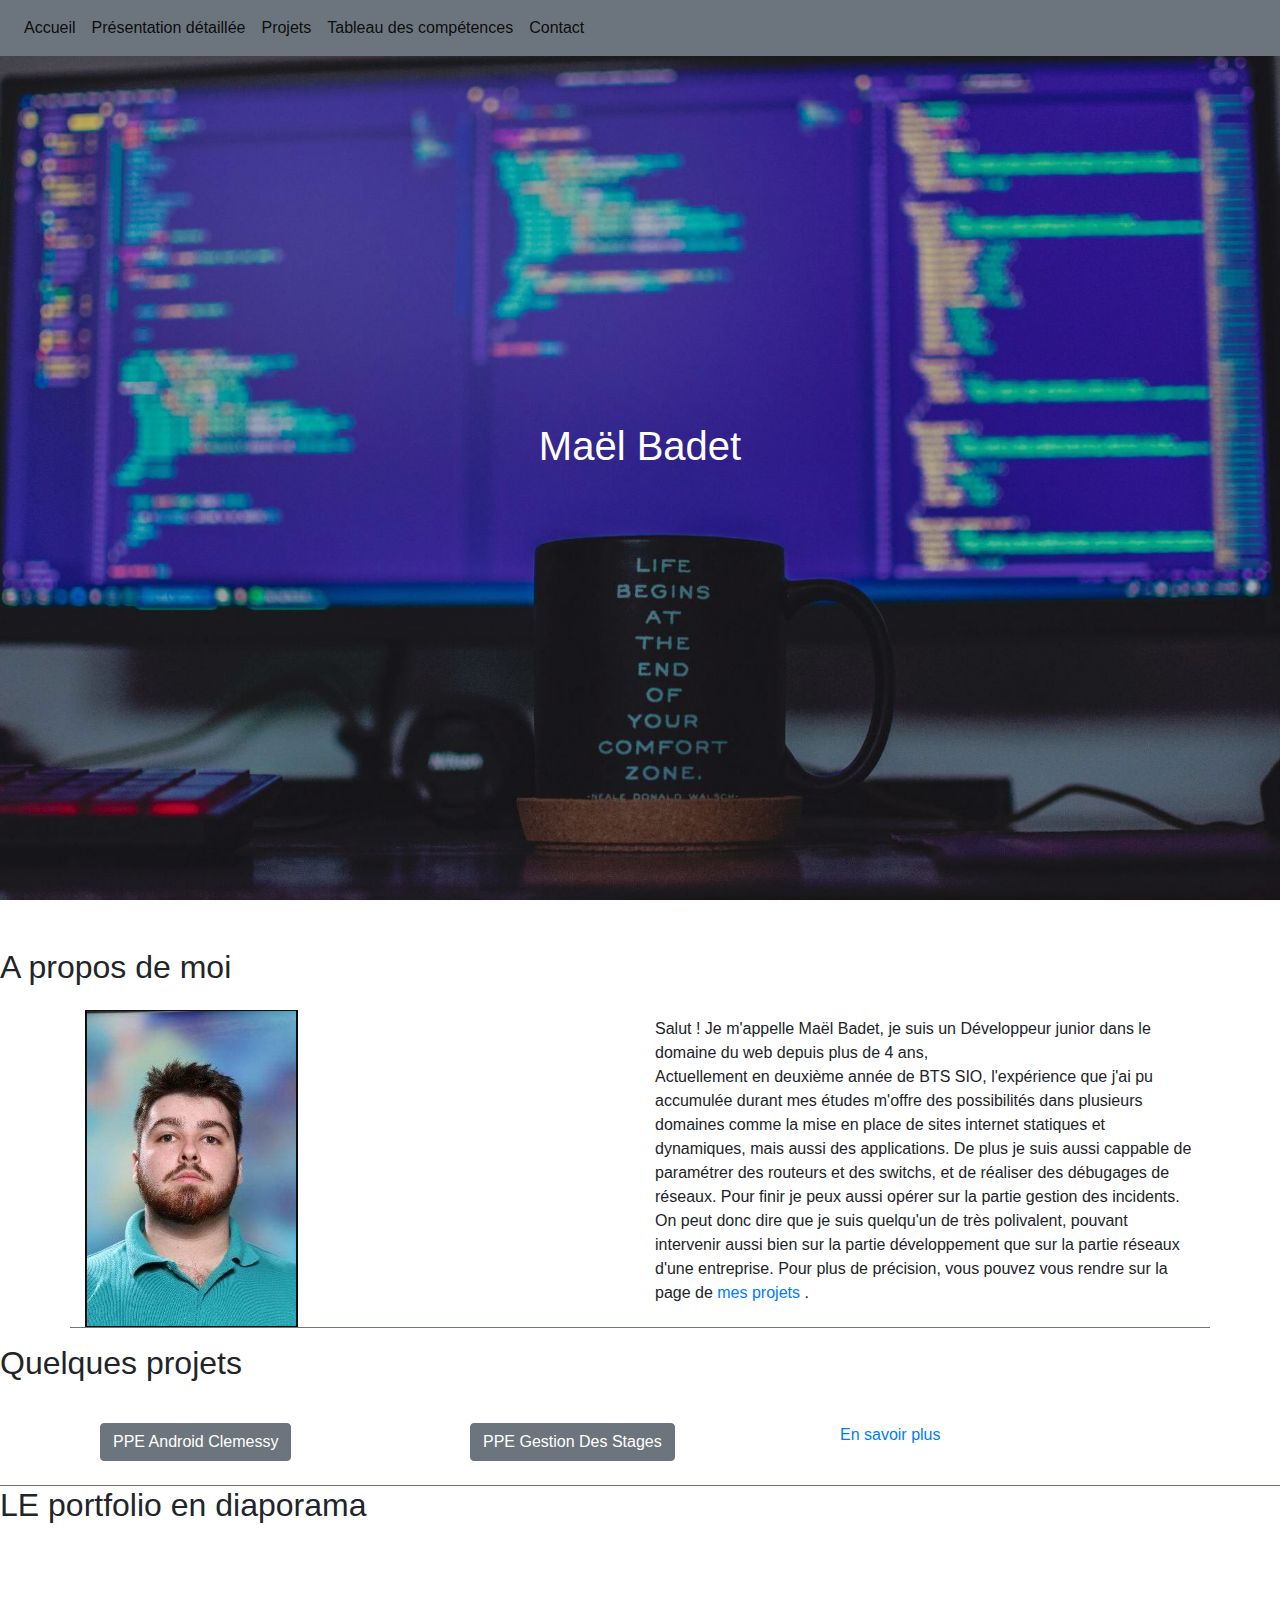
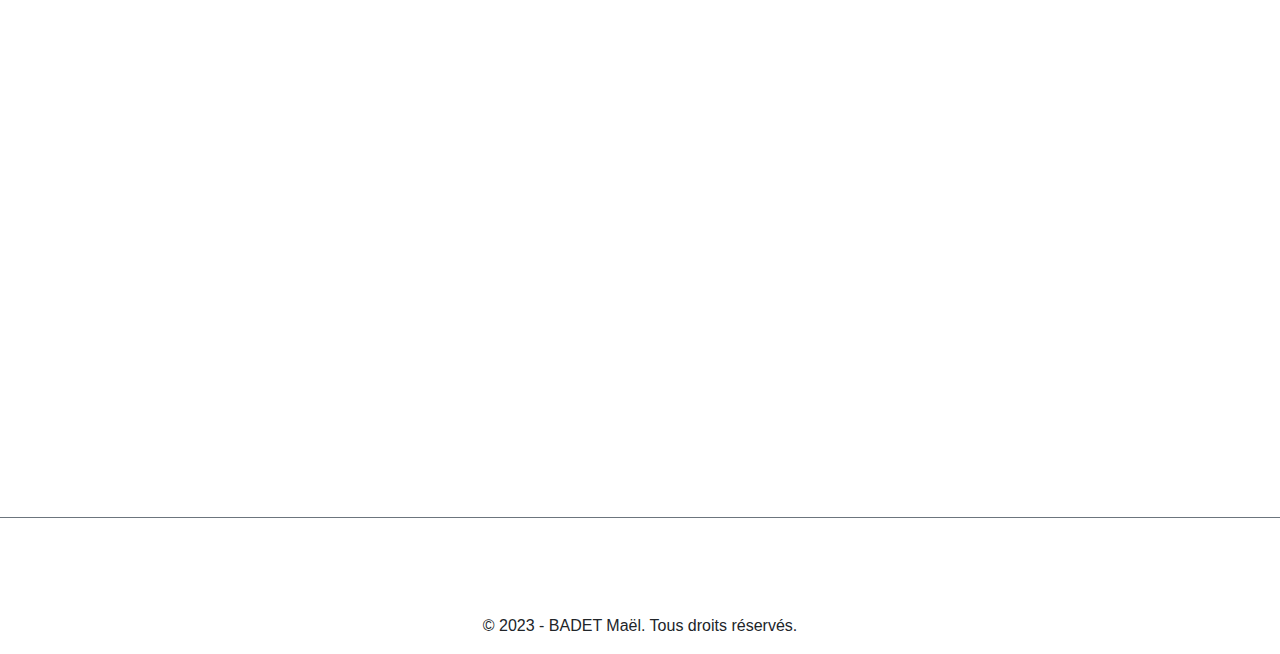
==== commit fa40bd2a: "sauvegarde" ====
--- a/index.html
+++ b/index.html
@@ -63,7 +63,7 @@
 
 <h2 class="pt-5">A propos de moi</h2>
 <div class="container pt-3 border-bottom border-secondary">
-  <div class="row d-flex flex-row justify-content-around">
+  <div class="row d-flex flex-row justify-content-around align-items-center">
     <div class="col-md-6"><img src="img/photo_mael.PNG" alt=""></div>
     <div class="col-md-6"><p>Salut ! Je m'appelle Maël Badet, je suis un Développeur junior dans le domaine du web depuis plus de 4 ans,<br>
       Actuellement en deuxième année de BTS SIO, l'expérience que j'ai pu accumulée durant mes études m'offre des possibilités dans plusieurs domaines comme la mise 
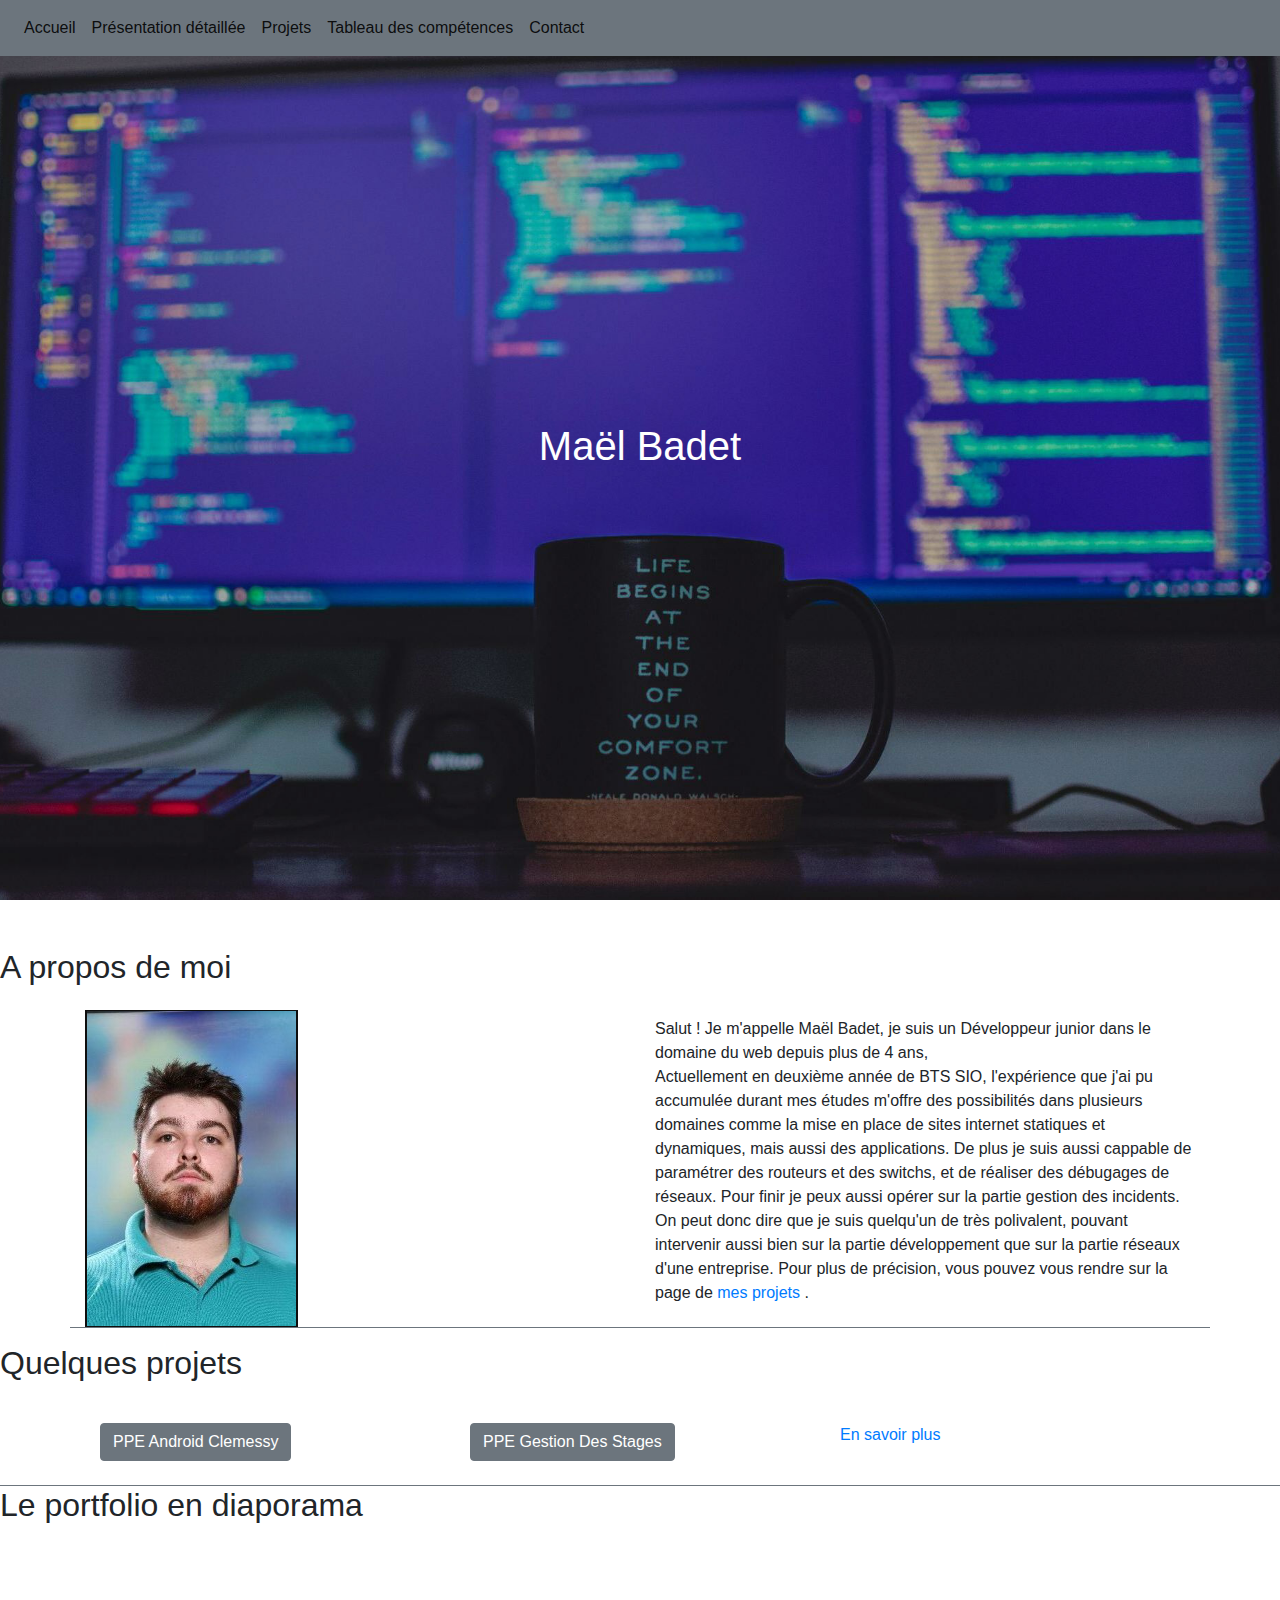
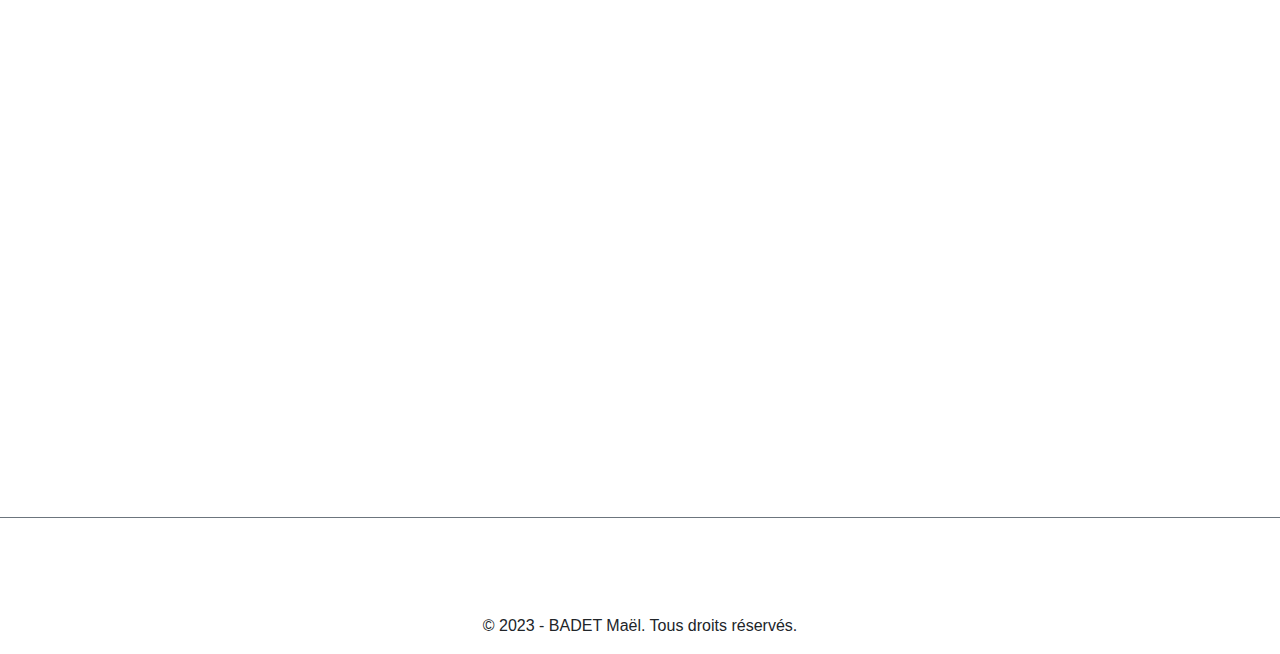
==== commit 41db281d: "Update index.html" ====
--- a/index.html
+++ b/index.html
@@ -155,7 +155,7 @@
 </div>
 
 <div class="mb-5 pb-5">
-  <h2>LE portfolio en diaporama</h2>
+  <h2>Le portfolio en diaporama</h2>
   <div class="pt-3 pr-3  d-flex flex-row justify-content-around border-bottom border-secondary align-items-center">
   <iframe src="https://docs.google.com/presentation/d/e/2PACX-1vT0YE7d-Bw4MJ3nqrVFrQshfbAEzO0H0SSurVdW2JuYV4QHrzPk03nJeLnscgXvaI4BO0iDE7BjNThB/embed?start=false&loop=false&delayms=30000" 
   frameborder="0" width="960" height="569" allowfullscreen="true" mozallowfullscreen="true" webkitallowfullscreen="true"></iframe>
@@ -166,4 +166,4 @@
   <p class="d-flex flex-row justify-content-around align-items-center">© 2023 - BADET Maël. Tous droits réservés.</p>
 </footer>
 </body>
-</html>+</html>
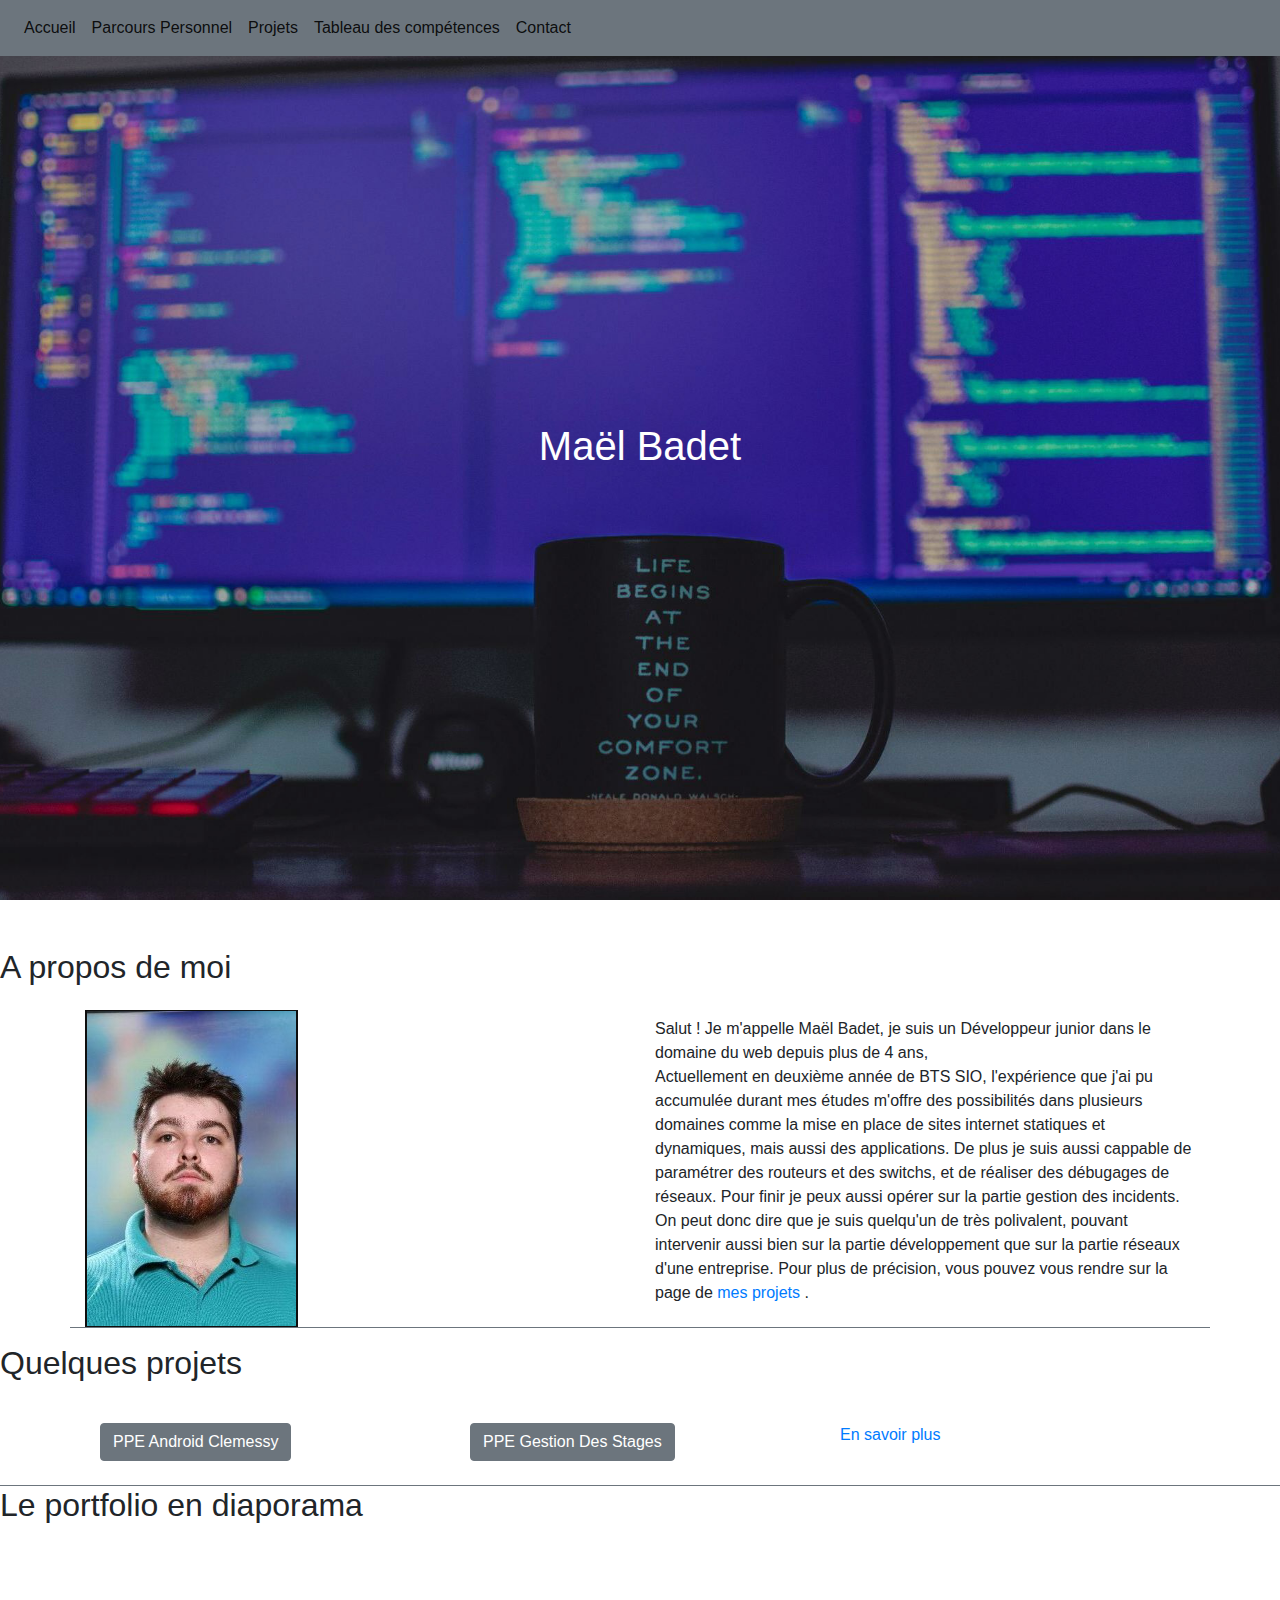
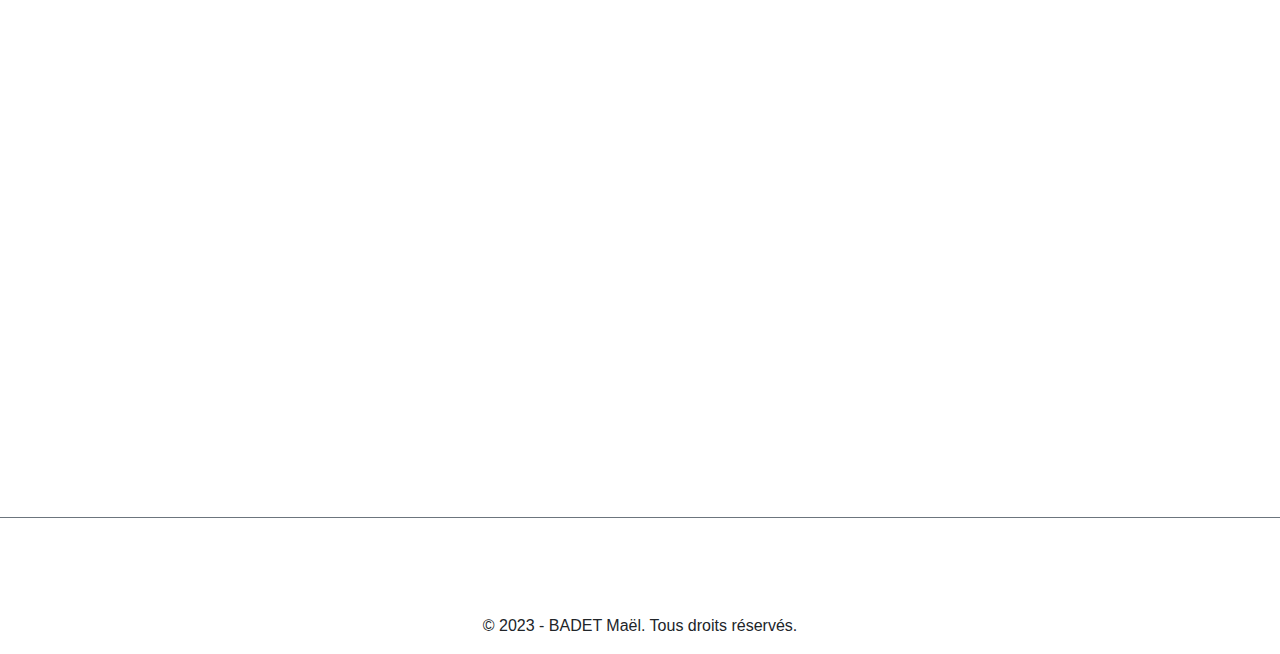
==== commit 71a340b2: "save" ====
--- a/index.html
+++ b/index.html
@@ -40,7 +40,7 @@
                   <a class="nav-link" href="index.html">Accueil <span class="sr-only">(current)</span></a>
                 </li>
                 <li class="nav-item active">
-                    <a class="nav-link" href="DevPerso.html">Présentation détaillée <span class="sr-only">(current)</span></a>
+                    <a class="nav-link" href="DevPerso.html">Parcours Personnel <span class="sr-only">(current)</span></a>
                 </li>
                 <li class="nav-item active">
                     <a class="nav-link" href="projet.html">Projets <span class="sr-only">(current)</span></a>
